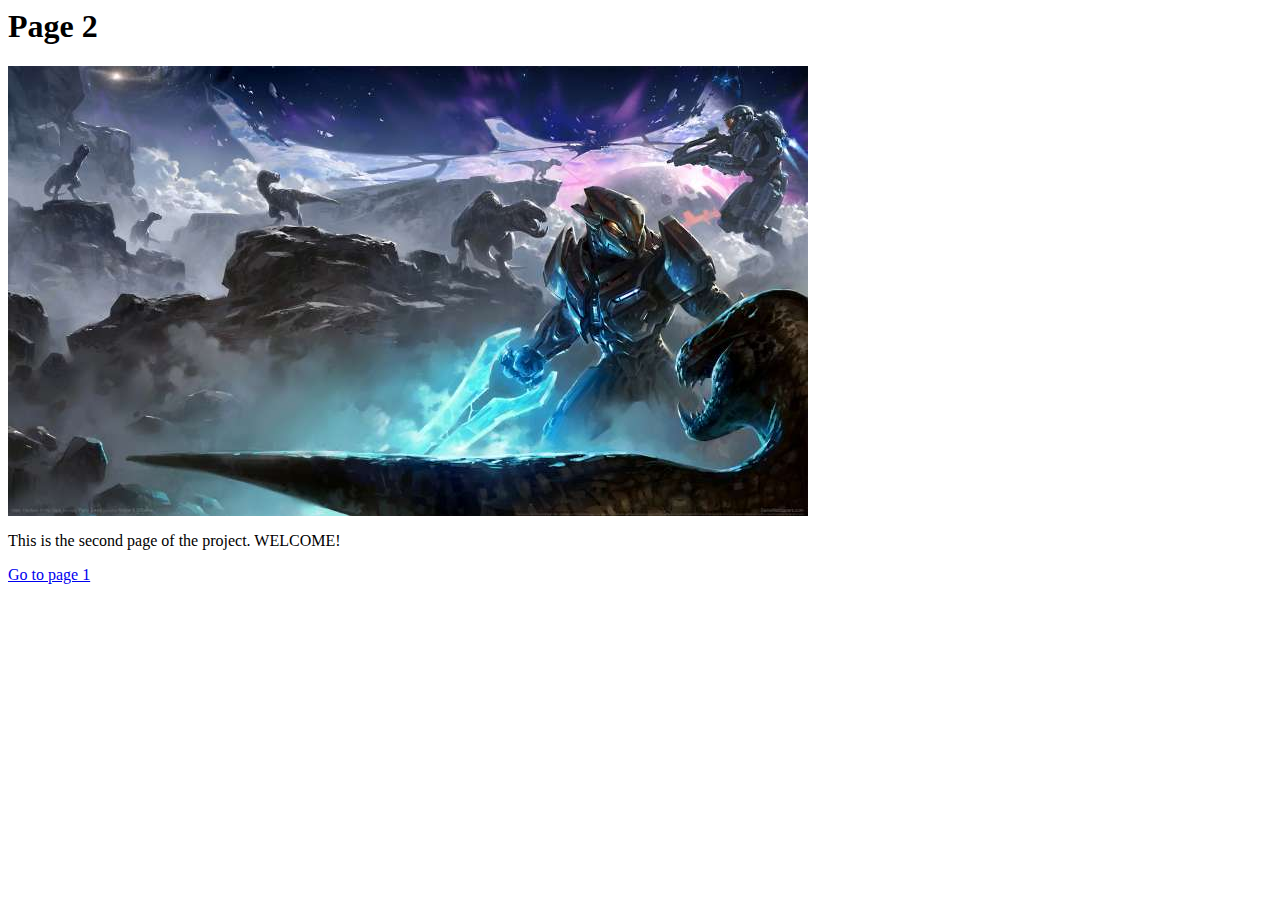
==== index2.html @ dea1bdea "Add files via upload" ====
<html>
<head>
<title>Project Phase#1</title>
<h1>Page 2</h1>
</head>
<body>
<img src="img.jfif" alt="Italian Trulli">
<p>This is the second page of the project. WELCOME!</p>
<p><a href="file:///C:/Users/muy%20heng/Desktop/index2.html">Go to page 1</a></p>
</body>

</html>
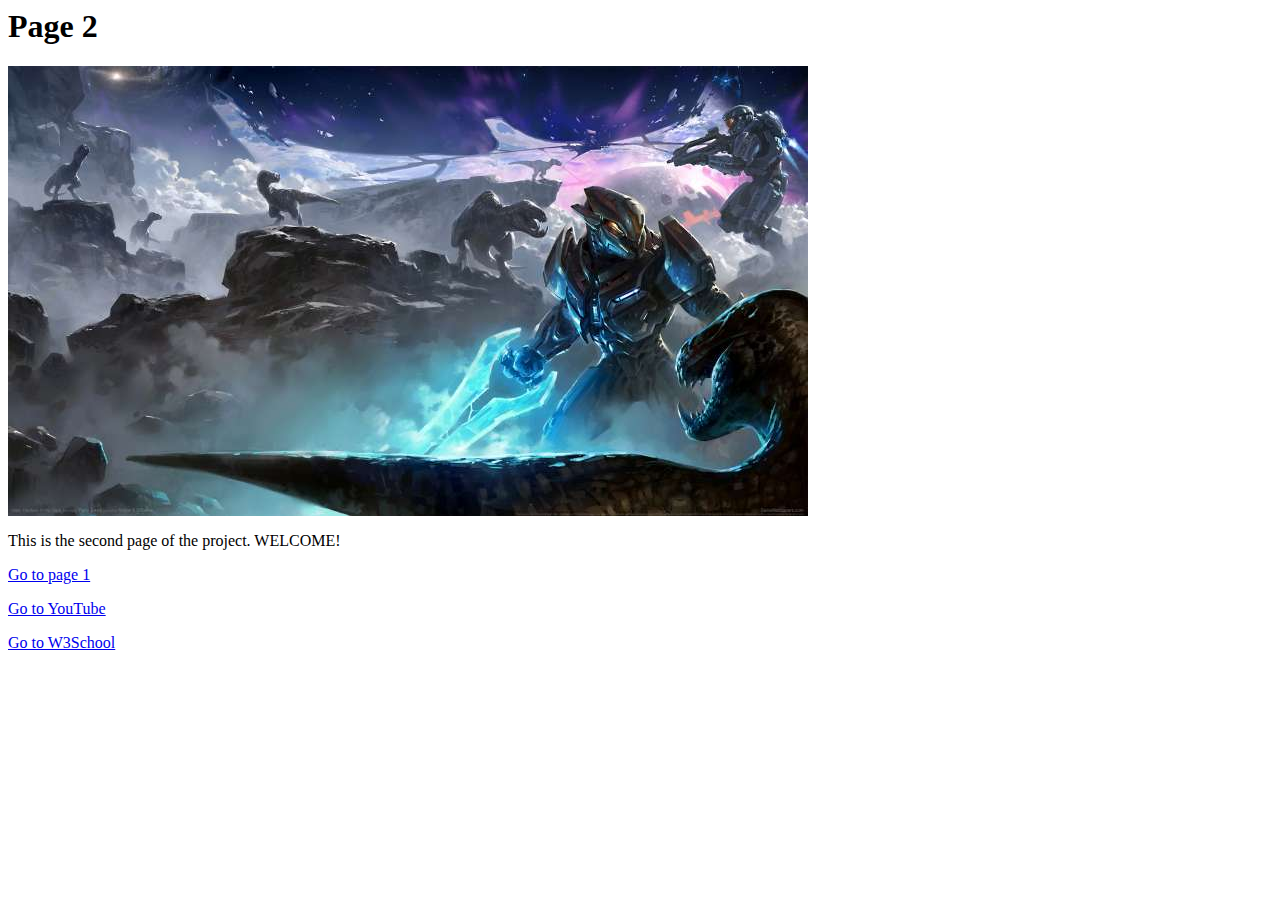
==== commit 2c94c490: "Add files via upload" ====
--- a/index2.html
+++ b/index2.html
@@ -7,6 +7,8 @@
 <img src="img.jfif" alt="Italian Trulli">
 <p>This is the second page of the project. WELCOME!</p>
 <p><a href="file:///C:/Users/muy%20heng/Desktop/index2.html">Go to page 1</a></p>
+<p><a href="https://www.youtube.com/">Go to YouTube</a></p>
+<p><a href="https://www.w3schools.com/">Go to W3School</a></p>
 </body>
 
 </html>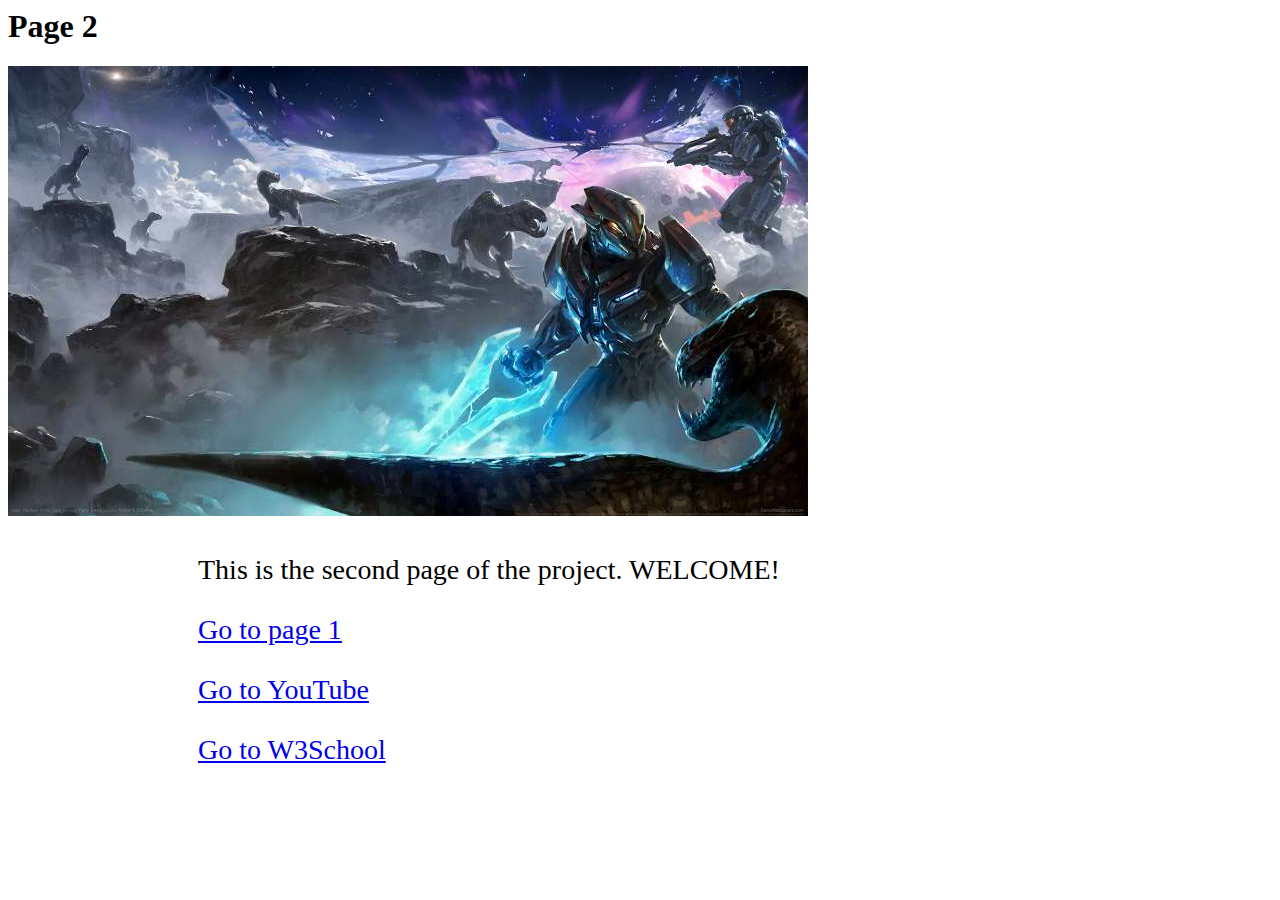
==== commit 17c9c0b8: "Add files via upload" ====
--- a/index2.html
+++ b/index2.html
@@ -3,12 +3,21 @@
 <title>Project Phase#1</title>
 <h1>Page 2</h1>
 </head>
+<style>
+.main {
+  margin-left: 180px; /* Same width as the sidebar + left position in px */
+  font-size: 28px; /* Increased text to enable scrolling */
+  padding: 10px 10px;
+}
+</style>
 <body>
 <img src="img.jfif" alt="Italian Trulli">
+<div class = "main">
 <p>This is the second page of the project. WELCOME!</p>
-<p><a href="file:///C:/Users/muy%20heng/Desktop/index2.html">Go to page 1</a></p>
+<p><a href="index.html">Go to page 1</a></p>
 <p><a href="https://www.youtube.com/">Go to YouTube</a></p>
 <p><a href="https://www.w3schools.com/">Go to W3School</a></p>
+</div>
 </body>
 
 </html>